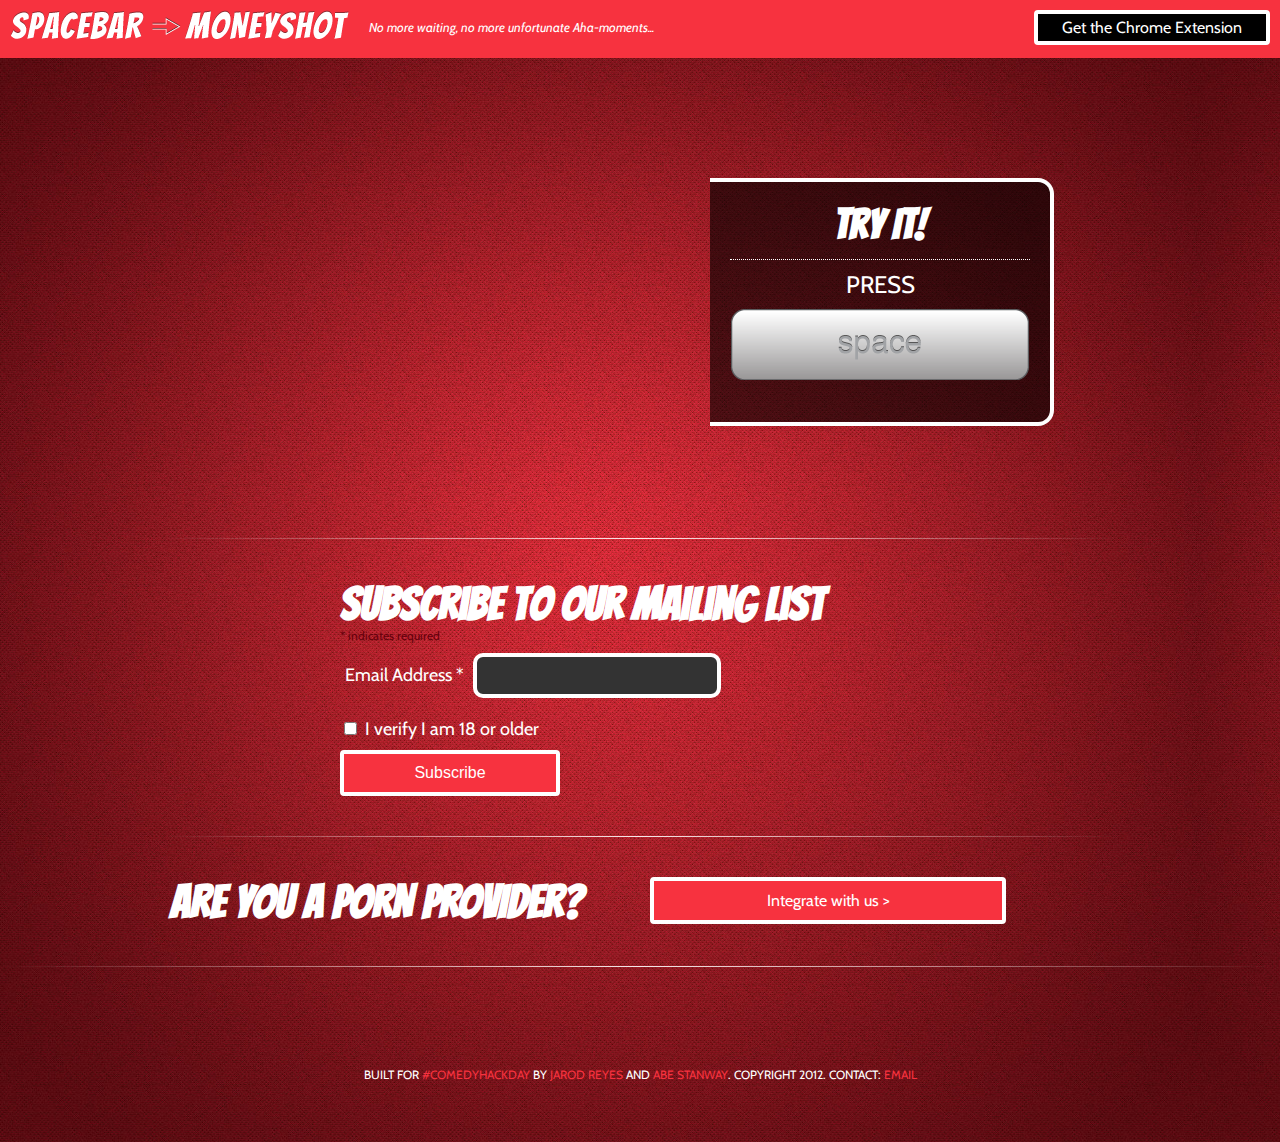
==== index.html @ 6d7b024b "Merge branch 'master' of https://github.com/astanway/Spacebar-to-Money-Shot" ====
<!doctype html>
<html>
  <head>
    <title>Spacebar >> Moneyshot</title>
    <meta property="og:title" content="Spacebar >> Moneyshot"/>
    <meta property="og:type" content="website"/>
    <meta property="og:url" content="http://spacebartomoneyshot.com"/>
    <meta property="og:image" content="http://spacebartomoneyshot.com/img/og-logo.png"/>
    <meta property="og:site_name" content="Spacebar >> Moneyshot"/>
    <meta property="fb:admins" content="10150176510130579"/>
    <meta property="og:description"
          content="A LOT of people watch porn, whether or not they admit it. But how do you avoid that awkward moment when you are about to approach your 'aha' moment and the video suddenly cuts to an unfortunate scene... Spacebar to Moneyshot is here to help. With whatever appendage is available you can just hit spacebar and go immediately to the perfect 'aha' scene. Wonderful."/>

    <meta name="description" content="A LOT of people watch porn, whether or not they admit it. But how do you avoid that awkward moment when you are about to approach your 'aha' moment and the video suddenly cuts to an unfortunate scene... Spacebar to Moneyshot is here to help. With whatever appendage is available you can just hit spacebar and go immediately to the perfect 'aha' scene. Wonderful." />
    <meta name="keywords" content="Chrome Extension, spacebar porn, hacker league, 48hourapps, Jarod Reyes, Abe Stanway, NYCTechMeetup, NYC Tech, Funny Startups, Comedy Hackday, #comedyhackday, @jreyesdesign, @abestanway" />

    <link rel="icon" type="image/png" href="img/favicon.png">
    <link href='http://fonts.googleapis.com/css?family=Bangers' rel='stylesheet' type='text/css'>
    <link href='http://fonts.googleapis.com/css?family=Cabin:500,500italic' rel='stylesheet' type='text/css'>
    <link rel="stylesheet" type="text/css" media="all" href="reset.css" />
    <link rel="stylesheet" type="text/css" media="all" href="styles.css" />
    <script src="//ajax.googleapis.com/ajax/libs/jquery/1.8.1/jquery.min.js"></script>
    <script src="popcorn.js"></script>
    <script src="mousetrap.js"></script>

    <script>
      // ensure the web page (DOM) has loaded
      document.addEventListener("DOMContentLoaded", function () {
          Mousetrap.bind('space', function() {
            example.play(64);
            $('.hideMe').fadeOut('fast', function() {
              $('#moneyshot').fadeIn();
            });
          });

         var example = Popcorn.smart(
           '#video',
           'youtube.com/watch?v=6R5QueuvKQ4' );

         example.play();

      }, false);
    </script>
  </head>
  <body>
    <div class="header">
      <img src="img/logo2.png" />
      <i>No more waiting, no more unfortunate Aha-moments...</i>
      <a href="#" class="btn">Get the Chrome Extension</a>
      <div class="clear"></div>
    </div>
    <div class="container_12">
      
      <div class="grid_7">
        <div id="video"></div>
        <div id="footnotediv"></div>
        <div class="instructions">
          <div class="hideMe">
            <h2>Try It!</h2>
            <p>PRESS</p>
            <img src="img/space.png" />
          </div>
          <div id="moneyshot">
            <h1>Moneyshot!</h1>
          </div>
        </div>
      </div>
      <div class="clear"></div>
      <hr class="soften" />
      <!-- Begin MailChimp Signup Form -->
      <div id="mc_embed_signup">
        <form action="http://joysti.us2.list-manage.com/subscribe/post?u=3e3392ea826ef7503b3204b08&amp;id=f4ddea32b6" method="post" id="mc-embedded-subscribe-form" name="mc-embedded-subscribe-form" class="validate" target="_blank" novalidate>
          <h2>Subscribe to our mailing list</h2>
        <div class="indicates-required"><span class="asterisk">*</span> indicates required</div>
        <div class="mc-field-group">
          <label for="mce-EMAIL">Email Address  <span class="asterisk">*</span>
        </label>
          <input type="email" value="" class="text" name="EMAIL" class="required email" id="mce-EMAIL">
        </div>
        <div class="mc-field-group input-group">
            <ul><li><input type="checkbox" value="1" name="group[10749][1]" id="mce-group[10749]-10749-0"><label for="mce-group[10749]-10749-0">I verify I am 18 or older</label></li>
        </ul>
        </div>
          <div id="mce-responses">
            <div class="response" id="mce-error-response" style="display:none"></div>
            <div class="response" id="mce-success-response" style="display:none"></div>
          </div> 
          <input type="submit" value="Subscribe" name="subscribe" id="mc-embedded-subscribe" class="btn">
          <div class="clear"></div>
        </form>
      </div>

<!--End mc_embed_signup-->
      <hr class="soften" />
      <h2 class="grid_6">ARE YOU A PORN PROVIDER?</h2>
      <a href="#" class="btn grid_4">Integrate with us ></a>
      <div class="clear"></div>
    </div>
    <hr class="soften" />
    <div class="footer">
      Built for <a href="http://twitter.com/#!/search/%23comedyhackday">#comedyhackday</a> by <a href="http://twitter.com/jreyesdesign">Jarod Reyes</a> and <a href="http://twitter.com/abestanway">Abe Stanway</a>. Copyright 2012. contact: <a href="mailto:contact@spacebartomoneyshot.com">Email</a>
    </div>
    
  </body>
</html>
---- styles.css ----
/*
  960 Grid System ~ Core CSS.
  Learn more ~ http://960.gs/

  Licensed under GPL and MIT.
*/

/*
  Forces backgrounds to span full width,
  even if there is horizontal scrolling.
  Increase this if your layout is wider.

  Note: IE6 works fine without this fix.
*/

body {
  min-width: 960px;
  padding-bottom:40px;
  background:url("img/bg.jpg");
  font-family: 'Cabin', Helvetica, sans-serif;
  color:#ffffff;
}
h1, h2, h3 {
  font-family: 'Bangers', Helvetica, cursive;
}
h1 {
  font-size:36px;
}
h2 {
  font-size:46px;
}
hr {
  margin: 40px 0;
  border: 0;
  border-top: 1px solid #e5e5e5;
  border-bottom: 1px solid #ffffff;
}
hr.soften {
  height: 1px;
  background-image: -webkit-linear-gradient(left, rgba(255,255,255,0), rgba(255,255,255,0.9), rgba(255,255,255,0));
  background-image:    -moz-linear-gradient(left, rgba(255,255,255,0), rgba(255,255,255,0.9), rgba(255,255,255,0));
  background-image:     -ms-linear-gradient(left, rgba(255,255,255,0), rgba(255,255,255,0.9), rgba(255,255,255,0));
  background-image:      -o-linear-gradient(left, rgba(255,255,255,0), rgba(255,255,255,0.9), rgba(255,255,255,0));
  border: 0;
}
#moneyshot{
  padding: 0px;
  display: none;
  position: absolute;
  top: 0px;
  right: 0px;
  height: 200px;
  width: 346px;
  background:url("img/money.png") no-repeat center 30px;
}
#moneyshot h1 {
  font-size:50px;
  margin-top:150px;
}
.header {
  padding:10px;
  display:block;
  margin-bottom:40px;
  background:#F7323F;
}
.header img {
  float:left;
}
.header i {
  display: inline-block;
  margin: 9px 20px 0px;
  vertical-align: text-bottom;
  font-size: 13px;
}
#video {
  width:100%;
  height:400px;
}
a.switchVid {
  float:right;
  margin:10px 0px;
}
a, a:active {
  color:#fff;
  text-decoration:none;
}
a:hover {
  text-decoration:underline;
}
.instructions {
  background:#64000C;
  overflow:hidden;
  background:rgba(0,0,0,0.6);
  height:200px;
  width:300px;
  position: absolute;
  left: 100%;
  top:80px;
  padding:20px;
  border-radius:0px 16px 16px 0px;
  -moz-border-radius:0px 16px 16px 0px;
  -webkit-border-radius:0px 16px 16px 0px;
  -khtml-border-radius:0px 16px 16px 0px;
  -o-border-radius:0px 16px 16px 0px;
  border-top:4px solid #fff;
  border-right:4px solid #fff;
  border-bottom:4px solid #fff;
  text-align: center;
}
.instructions h2 {
  font-size: 42px;
  border-bottom:1px dotted #fff;
  padding-bottom:12px;
}
.instructions p {
  margin:10px;
  font-size:24px;
}
.btn {
  padding:10px 24px;
  text-align: center;
  color:#fff;
  float:left;
  font-size:16px;
  background:#F7323F;
  border:4px solid #fff;
  border-radius:4px;
  -moz-border-radius:4px;
  -webkit-border-radius:4px;
  -khtml-border-radius:4px;
  -o-border-radius:4px;
}
.btn:hover {
  text-decoration:none;
}
.header .btn {
  float:right;
  background:#000;
  padding:4px 24px;
}
.header .btn:hover {
  background:#64000C;
}
#mc_embed_signup {
  width:600px;
  margin:10px auto;
}
input.text {
  padding: 8px 10px;
  font-size: 18px;
  background: #333;
  border: 4px solid white;
  border-radius: 10px;
  width: 220px;
}
input.btn {
  width:220px;
}
.mc-field-group {
  padding:10px 0px;
}
label {
  margin:5px;
  font-size:18px;
}
li {
  list-style:none;
}
.indicates-required {
  color:#64000C;
  font-size:12px;
}
.footer {
  padding:60px 0px;
  font-size:12px;
  text-align:center;
  text-transform:uppercase;
}
.footer a {
  color:#F7323F;
}
/* `Container
----------------------------------------------------------------------------------------------------*/

.container_12,
.container_16 {
  margin-left: auto;
  margin-right: auto;
  width: 960px;
}

/* `Grid >> Global
----------------------------------------------------------------------------------------------------*/

.grid_1,
.grid_2,
.grid_3,
.grid_4,
.grid_5,
.grid_6,
.grid_7,
.grid_8,
.grid_9,
.grid_10,
.grid_11,
.grid_12,
.grid_13,
.grid_14,
.grid_15,
.grid_16 {
  display: inline;
  float: left;
  margin-left: 10px;
  margin-right: 10px;
  position:relative;
}

.push_1, .pull_1,
.push_2, .pull_2,
.push_3, .pull_3,
.push_4, .pull_4,
.push_5, .pull_5,
.push_6, .pull_6,
.push_7, .pull_7,
.push_8, .pull_8,
.push_9, .pull_9,
.push_10, .pull_10,
.push_11, .pull_11,
.push_12, .pull_12,
.push_13, .pull_13,
.push_14, .pull_14,
.push_15, .pull_15 {
  position: relative;
}

.container_12 .grid_3,
.container_16 .grid_4 {
  width: 220px;
}

.container_12 .grid_6,
.container_16 .grid_8 {
  width: 460px;
}

.container_12 .grid_9,
.container_16 .grid_12 {
  width: 700px;
}

.container_12 .grid_12,
.container_16 .grid_16 {
  width: 940px;
}

/* `Grid >> Children (Alpha ~ First, Omega ~ Last)
----------------------------------------------------------------------------------------------------*/

.alpha {
  margin-left: 0;
}

.omega {
  margin-right: 0;
}

/* `Grid >> 12 Columns
----------------------------------------------------------------------------------------------------*/

.container_12 .grid_1 {
  width: 60px;
}

.container_12 .grid_2 {
  width: 140px;
}

.container_12 .grid_4 {
  width: 300px;
}

.container_12 .grid_5 {
  width: 380px;
}

.container_12 .grid_7 {
  width: 540px;
}

.container_12 .grid_8 {
  width: 620px;
}

.container_12 .grid_10 {
  width: 780px;
}

.container_12 .grid_11 {
  width: 860px;
}

/* `Grid >> 16 Columns
----------------------------------------------------------------------------------------------------*/

.container_16 .grid_1 {
  width: 40px;
}

.container_16 .grid_2 {
  width: 100px;
}

.container_16 .grid_3 {
  width: 160px;
}

.container_16 .grid_5 {
  width: 280px;
}

.container_16 .grid_6 {
  width: 340px;
}

.container_16 .grid_7 {
  width: 400px;
}

.container_16 .grid_9 {
  width: 520px;
}

.container_16 .grid_10 {
  width: 580px;
}

.container_16 .grid_11 {
  width: 640px;
}

.container_16 .grid_13 {
  width: 760px;
}

.container_16 .grid_14 {
  width: 820px;
}

.container_16 .grid_15 {
  width: 880px;
}

/* `Prefix Extra Space >> Global
----------------------------------------------------------------------------------------------------*/

.container_12 .prefix_3,
.container_16 .prefix_4 {
  padding-left: 240px;
}

.container_12 .prefix_6,
.container_16 .prefix_8 {
  padding-left: 480px;
}

.container_12 .prefix_9,
.container_16 .prefix_12 {
  padding-left: 720px;
}

/* `Prefix Extra Space >> 12 Columns
----------------------------------------------------------------------------------------------------*/

.container_12 .prefix_1 {
  padding-left: 80px;
}

.container_12 .prefix_2 {
  padding-left: 160px;
}

.container_12 .prefix_4 {
  padding-left: 320px;
}

.container_12 .prefix_5 {
  padding-left: 400px;
}

.container_12 .prefix_7 {
  padding-left: 560px;
}

.container_12 .prefix_8 {
  padding-left: 640px;
}

.container_12 .prefix_10 {
  padding-left: 800px;
}

.container_12 .prefix_11 {
  padding-left: 880px;
}

/* `Prefix Extra Space >> 16 Columns
----------------------------------------------------------------------------------------------------*/

.container_16 .prefix_1 {
  padding-left: 60px;
}

.container_16 .prefix_2 {
  padding-left: 120px;
}

.container_16 .prefix_3 {
  padding-left: 180px;
}

.container_16 .prefix_5 {
  padding-left: 300px;
}

.container_16 .prefix_6 {
  padding-left: 360px;
}

.container_16 .prefix_7 {
  padding-left: 420px;
}

.container_16 .prefix_9 {
  padding-left: 540px;
}

.container_16 .prefix_10 {
  padding-left: 600px;
}

.container_16 .prefix_11 {
  padding-left: 660px;
}

.container_16 .prefix_13 {
  padding-left: 780px;
}

.container_16 .prefix_14 {
  padding-left: 840px;
}

.container_16 .prefix_15 {
  padding-left: 900px;
}

/* `Suffix Extra Space >> Global
----------------------------------------------------------------------------------------------------*/

.container_12 .suffix_3,
.container_16 .suffix_4 {
  padding-right: 240px;
}

.container_12 .suffix_6,
.container_16 .suffix_8 {
  padding-right: 480px;
}

.container_12 .suffix_9,
.container_16 .suffix_12 {
  padding-right: 720px;
}

/* `Suffix Extra Space >> 12 Columns
----------------------------------------------------------------------------------------------------*/

.container_12 .suffix_1 {
  padding-right: 80px;
}

.container_12 .suffix_2 {
  padding-right: 160px;
}

.container_12 .suffix_4 {
  padding-right: 320px;
}

.container_12 .suffix_5 {
  padding-right: 400px;
}

.container_12 .suffix_7 {
  padding-right: 560px;
}

.container_12 .suffix_8 {
  padding-right: 640px;
}

.container_12 .suffix_10 {
  padding-right: 800px;
}

.container_12 .suffix_11 {
  padding-right: 880px;
}

/* `Suffix Extra Space >> 16 Columns
----------------------------------------------------------------------------------------------------*/

.container_16 .suffix_1 {
  padding-right: 60px;
}

.container_16 .suffix_2 {
  padding-right: 120px;
}

.container_16 .suffix_3 {
  padding-right: 180px;
}

.container_16 .suffix_5 {
  padding-right: 300px;
}

.container_16 .suffix_6 {
  padding-right: 360px;
}

.container_16 .suffix_7 {
  padding-right: 420px;
}

.container_16 .suffix_9 {
  padding-right: 540px;
}

.container_16 .suffix_10 {
  padding-right: 600px;
}

.container_16 .suffix_11 {
  padding-right: 660px;
}

.container_16 .suffix_13 {
  padding-right: 780px;
}

.container_16 .suffix_14 {
  padding-right: 840px;
}

.container_16 .suffix_15 {
  padding-right: 900px;
}

/* `Push Space >> Global
----------------------------------------------------------------------------------------------------*/

.container_12 .push_3,
.container_16 .push_4 {
  left: 240px;
}

.container_12 .push_6,
.container_16 .push_8 {
  left: 480px;
}

.container_12 .push_9,
.container_16 .push_12 {
  left: 720px;
}

/* `Push Space >> 12 Columns
----------------------------------------------------------------------------------------------------*/

.container_12 .push_1 {
  left: 80px;
}

.container_12 .push_2 {
  left: 160px;
}

.container_12 .push_4 {
  left: 320px;
}

.container_12 .push_5 {
  left: 400px;
}

.container_12 .push_7 {
  left: 560px;
}

.container_12 .push_8 {
  left: 640px;
}

.container_12 .push_10 {
  left: 800px;
}

.container_12 .push_11 {
  left: 880px;
}

/* `Push Space >> 16 Columns
----------------------------------------------------------------------------------------------------*/

.container_16 .push_1 {
  left: 60px;
}

.container_16 .push_2 {
  left: 120px;
}

.container_16 .push_3 {
  left: 180px;
}

.container_16 .push_5 {
  left: 300px;
}

.container_16 .push_6 {
  left: 360px;
}

.container_16 .push_7 {
  left: 420px;
}

.container_16 .push_9 {
  left: 540px;
}

.container_16 .push_10 {
  left: 600px;
}

.container_16 .push_11 {
  left: 660px;
}

.container_16 .push_13 {
  left: 780px;
}

.container_16 .push_14 {
  left: 840px;
}

.container_16 .push_15 {
  left: 900px;
}

/* `Pull Space >> Global
----------------------------------------------------------------------------------------------------*/

.container_12 .pull_3,
.container_16 .pull_4 {
  left: -240px;
}

.container_12 .pull_6,
.container_16 .pull_8 {
  left: -480px;
}

.container_12 .pull_9,
.container_16 .pull_12 {
  left: -720px;
}

/* `Pull Space >> 12 Columns
----------------------------------------------------------------------------------------------------*/

.container_12 .pull_1 {
  left: -80px;
}

.container_12 .pull_2 {
  left: -160px;
}

.container_12 .pull_4 {
  left: -320px;
}

.container_12 .pull_5 {
  left: -400px;
}

.container_12 .pull_7 {
  left: -560px;
}

.container_12 .pull_8 {
  left: -640px;
}

.container_12 .pull_10 {
  left: -800px;
}

.container_12 .pull_11 {
  left: -880px;
}

/* `Pull Space >> 16 Columns
----------------------------------------------------------------------------------------------------*/

.container_16 .pull_1 {
  left: -60px;
}

.container_16 .pull_2 {
  left: -120px;
}

.container_16 .pull_3 {
  left: -180px;
}

.container_16 .pull_5 {
  left: -300px;
}

.container_16 .pull_6 {
  left: -360px;
}

.container_16 .pull_7 {
  left: -420px;
}

.container_16 .pull_9 {
  left: -540px;
}

.container_16 .pull_10 {
  left: -600px;
}

.container_16 .pull_11 {
  left: -660px;
}

.container_16 .pull_13 {
  left: -780px;
}

.container_16 .pull_14 {
  left: -840px;
}

.container_16 .pull_15 {
  left: -900px;
}

/* `Clear Floated Elements
----------------------------------------------------------------------------------------------------*/

/* http://sonspring.com/journal/clearing-floats */

.clear {
  clear: both;
  display: block;
  overflow: hidden;
  visibility: hidden;
  width: 0;
  height: 0;
}

/* http://www.yuiblog.com/blog/2010/09/27/clearfix-reloaded-overflowhidden-demystified */

.clearfix:before,
.clearfix:after,
.container_12:before,
.container_12:after,
.container_16:before,
.container_16:after {
  content: '.';
  display: block;
  overflow: hidden;
  visibility: hidden;
  font-size: 0;
  line-height: 0;
  width: 0;
  height: 0;
}

.clearfix:after,
.container_12:after,
.container_16:after {
  clear: both;
}

/*
  The following zoom:1 rule is specifically for IE6 + IE7.
  Move to separate stylesheet if invalid CSS is a problem.
*/

.clearfix,
.container_12,
.container_16 {
  zoom: 1;
}
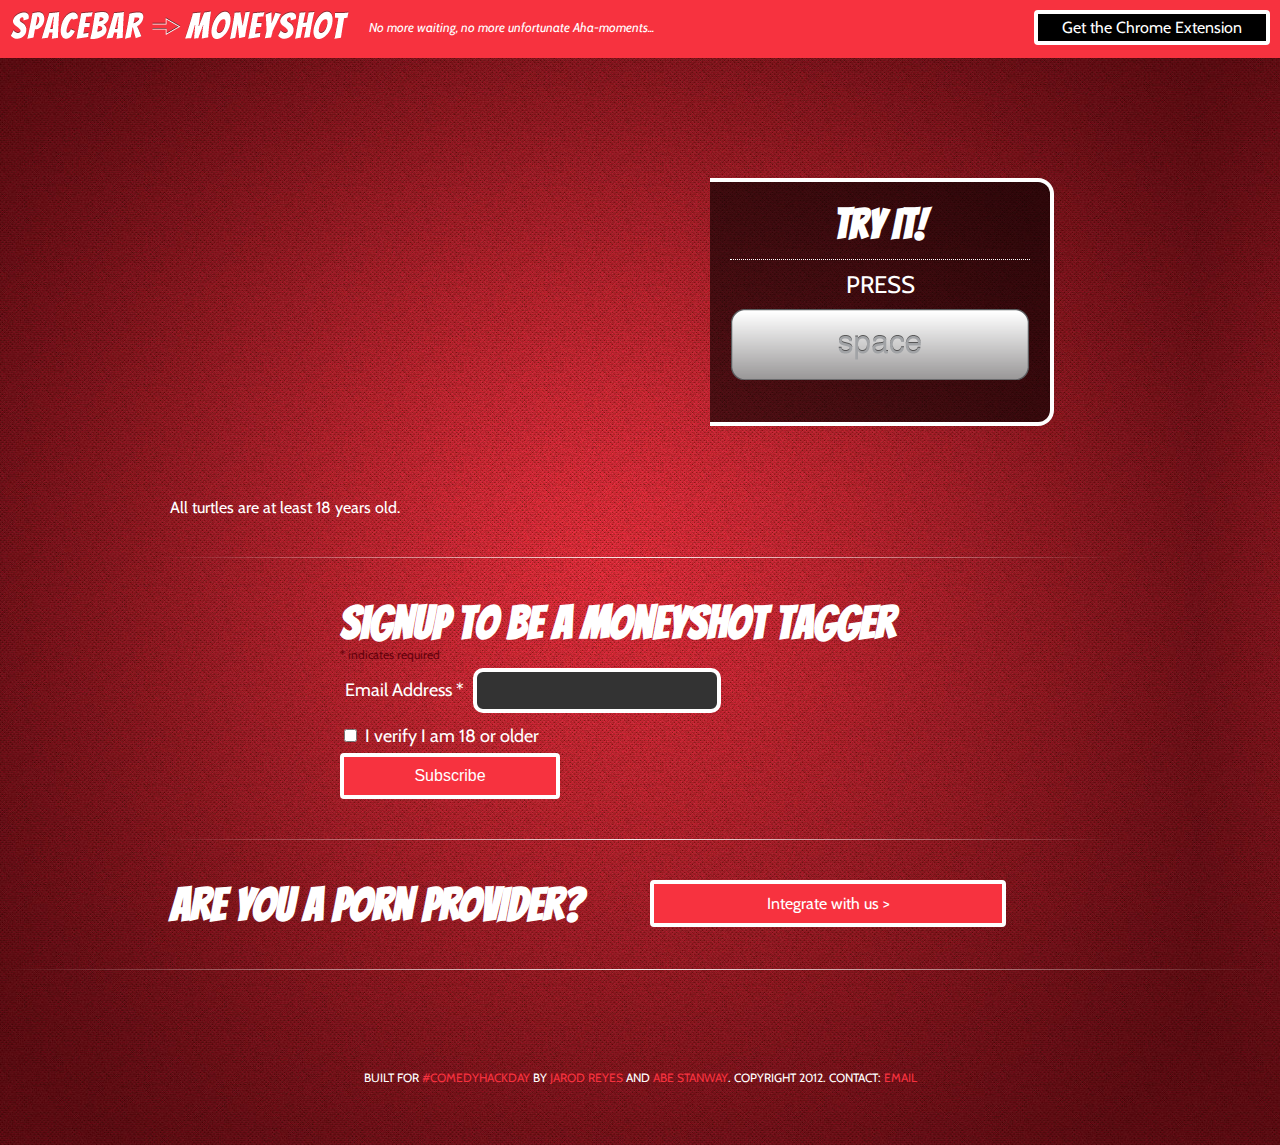
==== commit c2547598: "Added actual email link to btn." ====
--- a/index.html
+++ b/index.html
@@ -26,7 +26,8 @@
     <script>
       // ensure the web page (DOM) has loaded
       document.addEventListener("DOMContentLoaded", function () {
-          Mousetrap.bind('space', function() {
+          Mousetrap.bind('space', function(e) {
+            e.preventDefault();
             example.play(64);
             $('.hideMe').fadeOut('fast', function() {
               $('#moneyshot').fadeIn();
@@ -53,7 +54,7 @@
       
       <div class="grid_7">
         <div id="video"></div>
-        <div id="footnotediv"></div>
+        <div id="footnotediv">All turtles are at least 18 years old.</div>
         <div class="instructions">
           <div class="hideMe">
             <h2>Try It!</h2>
@@ -70,7 +71,7 @@
       <!-- Begin MailChimp Signup Form -->
       <div id="mc_embed_signup">
         <form action="http://joysti.us2.list-manage.com/subscribe/post?u=3e3392ea826ef7503b3204b08&amp;id=f4ddea32b6" method="post" id="mc-embedded-subscribe-form" name="mc-embedded-subscribe-form" class="validate" target="_blank" novalidate>
-          <h2>Subscribe to our mailing list</h2>
+          <h2>Signup to be a Moneyshot Tagger</h2>
         <div class="indicates-required"><span class="asterisk">*</span> indicates required</div>
         <div class="mc-field-group">
           <label for="mce-EMAIL">Email Address  <span class="asterisk">*</span>
@@ -93,7 +94,7 @@
 <!--End mc_embed_signup-->
       <hr class="soften" />
       <h2 class="grid_6">ARE YOU A PORN PROVIDER?</h2>
-      <a href="#" class="btn grid_4">Integrate with us ></a>
+      <a href="mailto:contact@spacebartomoneyshot.com" class="btn grid_4">Integrate with us ></a>
       <div class="clear"></div>
     </div>
     <hr class="soften" />
--- a/styles.css
+++ b/styles.css
@@ -157,7 +157,7 @@
   width:220px;
 }
 .mc-field-group {
-  padding:10px 0px;
+  padding:6px 0px;
 }
 label {
   margin:5px;
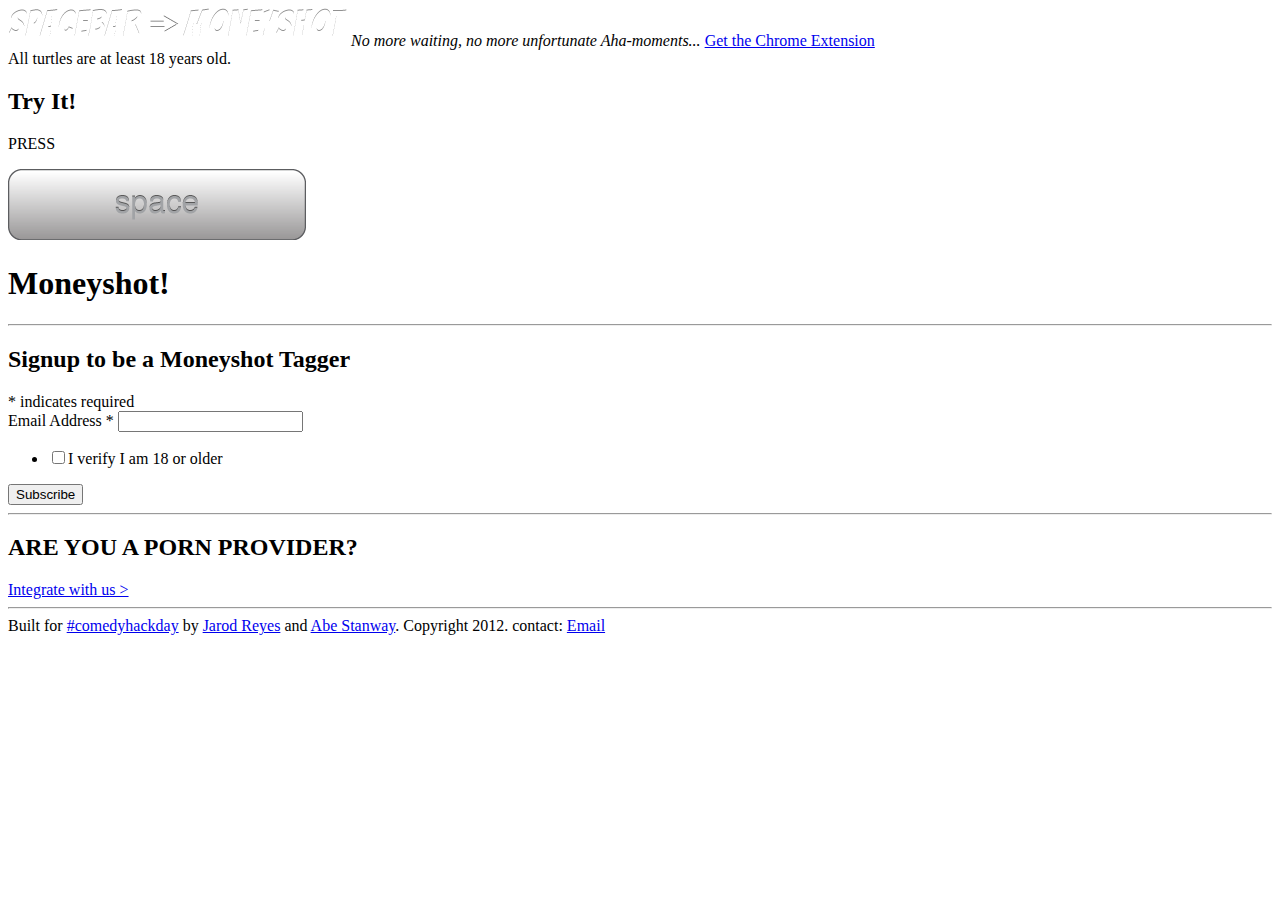
==== commit 1d3cde0d: "Added signup beta to extension button." ====
--- a/index.html
+++ b/index.html
@@ -17,20 +17,21 @@
     <link rel="icon" type="image/png" href="img/favicon.png">
     <link href='http://fonts.googleapis.com/css?family=Bangers' rel='stylesheet' type='text/css'>
     <link href='http://fonts.googleapis.com/css?family=Cabin:500,500italic' rel='stylesheet' type='text/css'>
-    <link rel="stylesheet" type="text/css" media="all" href="reset.css" />
-    <link rel="stylesheet" type="text/css" media="all" href="styles.css" />
+    <link rel="stylesheet" type="text/css" media="all" href="css/reset.css" />
+    <link rel="stylesheet" type="text/css" media="all" href="css/styles.css" />
     <script src="//ajax.googleapis.com/ajax/libs/jquery/1.8.1/jquery.min.js"></script>
-    <script src="popcorn.js"></script>
-    <script src="mousetrap.js"></script>
+    <script src="extension/popcorn.js"></script>
+    <script src="extension/mousetrap.js"></script>
 
     <script>
       // ensure the web page (DOM) has loaded
       document.addEventListener("DOMContentLoaded", function () {
           Mousetrap.bind('space', function(e) {
             e.preventDefault();
-            example.play(64);
+            example.unmute().play(61);
             $('.hideMe').fadeOut('fast', function() {
               $('#moneyshot').fadeIn();
+
             });
           });
 
@@ -38,7 +39,11 @@
            '#video',
            'youtube.com/watch?v=6R5QueuvKQ4' );
 
-         example.play();
+         example.load();
+        example.exec( 9, function() {    
+          this.mute();
+        });
+
 
       }, false);
     </script>
@@ -47,7 +52,7 @@
     <div class="header">
       <img src="img/logo2.png" />
       <i>No more waiting, no more unfortunate Aha-moments...</i>
-      <a href="#" class="btn">Get the Chrome Extension</a>
+      <a href="http://eepurl.com/pjpzL" target="_blank" class="btn">Get the Chrome Extension</a>
       <div class="clear"></div>
     </div>
     <div class="container_12">
@@ -99,8 +104,8 @@
     </div>
     <hr class="soften" />
     <div class="footer">
-      Built for <a href="http://twitter.com/#!/search/%23comedyhackday">#comedyhackday</a> by <a href="http://twitter.com/jreyesdesign">Jarod Reyes</a> and <a href="http://twitter.com/abestanway">Abe Stanway</a>. Copyright 2012. contact: <a href="mailto:contact@spacebartomoneyshot.com">Email</a>
+      Built for <a href="http://twitter.com/#!/search/%23comedyhackday" target="blank">#comedyhackday</a> by <a href="http://twitter.com/jreyesdesign">Jarod Reyes</a> and <a href="http://twitter.com/abestanway" target="blank">Abe Stanway</a>. Copyright 2012. contact: <a href="mailto:contact@spacebartomoneyshot.com" target="blank">Email</a>
     </div>
     
   </body>
-</html>+</html>
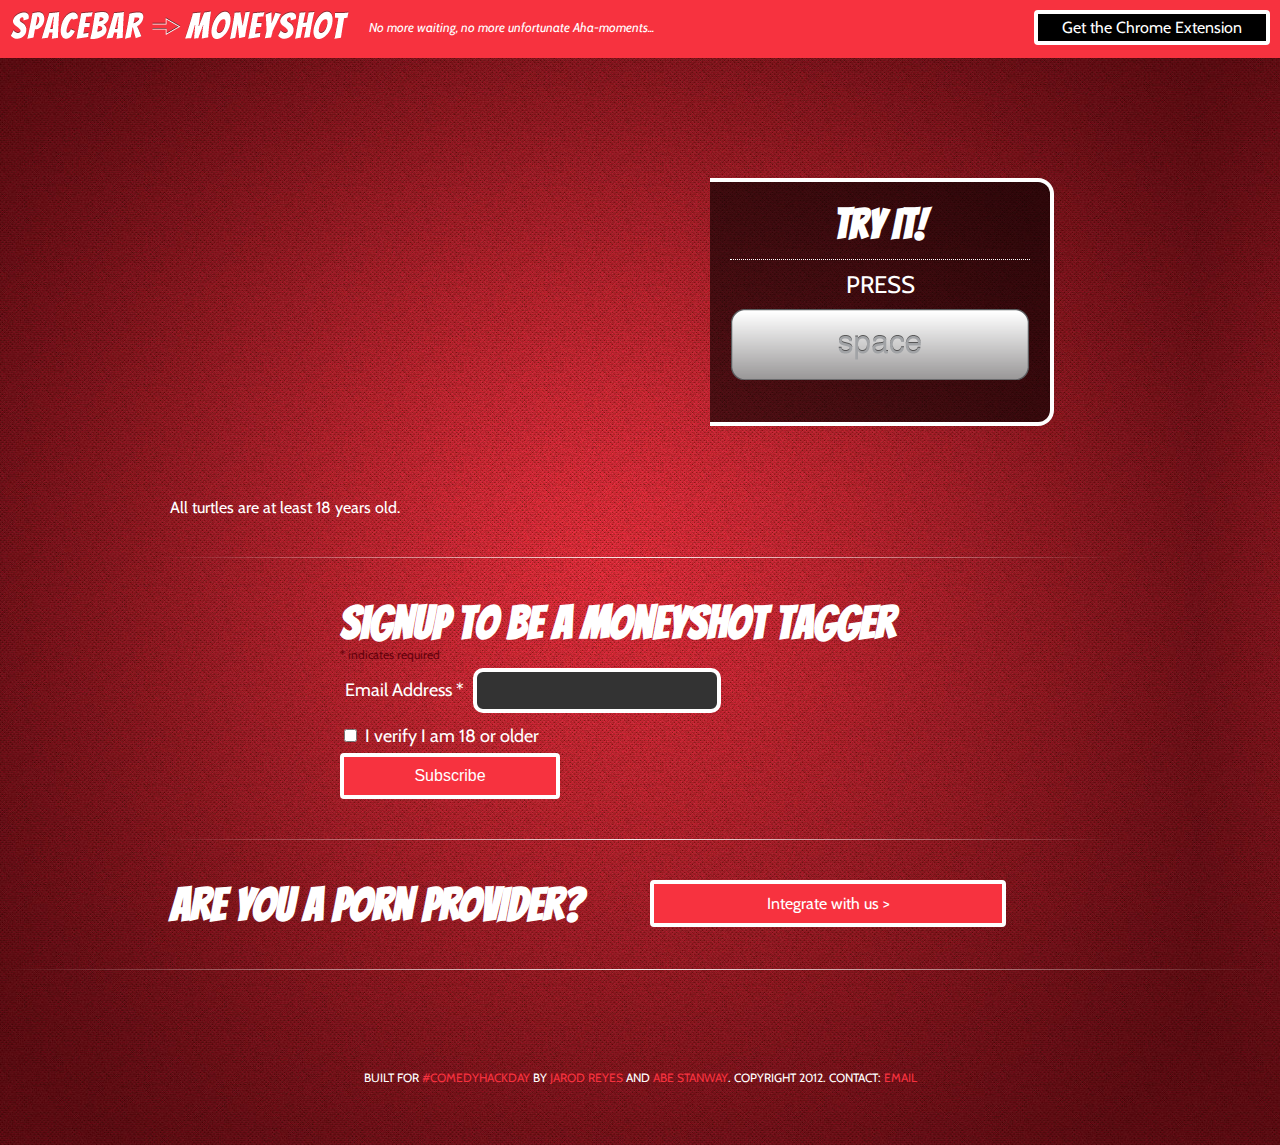
==== commit 4319d371: "Updated winnings" ====
--- a/index.html
+++ b/index.html
@@ -17,8 +17,8 @@
     <link rel="icon" type="image/png" href="img/favicon.png">
     <link href='http://fonts.googleapis.com/css?family=Bangers' rel='stylesheet' type='text/css'>
     <link href='http://fonts.googleapis.com/css?family=Cabin:500,500italic' rel='stylesheet' type='text/css'>
-    <link rel="stylesheet" type="text/css" media="all" href="css/reset.css" />
-    <link rel="stylesheet" type="text/css" media="all" href="css/styles.css" />
+    <link rel="stylesheet" type="text/css" media="all" href="reset.css" />
+    <link rel="stylesheet" type="text/css" media="all" href="styles.css" />
     <script src="//ajax.googleapis.com/ajax/libs/jquery/1.8.1/jquery.min.js"></script>
     <script src="extension/popcorn.js"></script>
     <script src="extension/mousetrap.js"></script>
@@ -104,7 +104,7 @@
     </div>
     <hr class="soften" />
     <div class="footer">
-      Built for <a href="http://twitter.com/#!/search/%23comedyhackday" target="blank">#comedyhackday</a> by <a href="http://twitter.com/jreyesdesign">Jarod Reyes</a> and <a href="http://twitter.com/abestanway" target="blank">Abe Stanway</a>. Copyright 2012. contact: <a href="mailto:contact@spacebartomoneyshot.com" target="blank">Email</a>
+      Built for <a href="http://twitter.com/#!/search/%23comedyhackday">#comedyhackday</a> by <a href="http://twitter.com/jreyesdesign">Jarod Reyes</a> and <a href="http://twitter.com/abestanway">Abe Stanway</a>. Copyright 2012. contact: <a href="mailto:contact@spacebartomoneyshot.com">Email</a>
     </div>
     
   </body>
--- a/styles.css
+++ b/styles.css
@@ -0,0 +1,821 @@
+/*
+  960 Grid System ~ Core CSS.
+  Learn more ~ http://960.gs/
+
+  Licensed under GPL and MIT.
+*/
+
+/*
+  Forces backgrounds to span full width,
+  even if there is horizontal scrolling.
+  Increase this if your layout is wider.
+
+  Note: IE6 works fine without this fix.
+*/
+
+body {
+  min-width: 960px;
+  padding-bottom:40px;
+  background:url("img/bg.jpg");
+  font-family: 'Cabin', Helvetica, sans-serif;
+  color:#ffffff;
+}
+h1, h2, h3 {
+  font-family: 'Bangers', Helvetica, cursive;
+}
+h1 {
+  font-size:36px;
+}
+h2 {
+  font-size:46px;
+}
+hr {
+  margin: 40px 0;
+  border: 0;
+  border-top: 1px solid #e5e5e5;
+  border-bottom: 1px solid #ffffff;
+}
+hr.soften {
+  height: 1px;
+  background-image: -webkit-linear-gradient(left, rgba(255,255,255,0), rgba(255,255,255,0.9), rgba(255,255,255,0));
+  background-image:    -moz-linear-gradient(left, rgba(255,255,255,0), rgba(255,255,255,0.9), rgba(255,255,255,0));
+  background-image:     -ms-linear-gradient(left, rgba(255,255,255,0), rgba(255,255,255,0.9), rgba(255,255,255,0));
+  background-image:      -o-linear-gradient(left, rgba(255,255,255,0), rgba(255,255,255,0.9), rgba(255,255,255,0));
+  border: 0;
+}
+#moneyshot{
+  padding: 0px;
+  display: none;
+  position: absolute;
+  top: 0px;
+  right: 0px;
+  height: 200px;
+  width: 346px;
+  background:url("img/money.png") no-repeat center 30px;
+}
+#moneyshot h1 {
+  font-size:50px;
+  margin-top:150px;
+}
+.header {
+  padding:10px;
+  display:block;
+  margin-bottom:40px;
+  background:#F7323F;
+}
+.header img {
+  float:left;
+}
+.header i {
+  display: inline-block;
+  margin: 9px 20px 0px;
+  vertical-align: text-bottom;
+  font-size: 13px;
+}
+#video {
+  width:100%;
+  height:400px;
+}
+a.switchVid {
+  float:right;
+  margin:10px 0px;
+}
+a, a:active {
+  color:#fff;
+  text-decoration:none;
+}
+a:hover {
+  text-decoration:underline;
+}
+.instructions {
+  background:#64000C;
+  overflow:hidden;
+  background:rgba(0,0,0,0.6);
+  height:200px;
+  width:300px;
+  position: absolute;
+  left: 100%;
+  top:80px;
+  padding:20px;
+  border-radius:0px 16px 16px 0px;
+  -moz-border-radius:0px 16px 16px 0px;
+  -webkit-border-radius:0px 16px 16px 0px;
+  -khtml-border-radius:0px 16px 16px 0px;
+  -o-border-radius:0px 16px 16px 0px;
+  border-top:4px solid #fff;
+  border-right:4px solid #fff;
+  border-bottom:4px solid #fff;
+  text-align: center;
+}
+.instructions h2 {
+  font-size: 42px;
+  border-bottom:1px dotted #fff;
+  padding-bottom:12px;
+}
+.instructions p {
+  margin:10px;
+  font-size:24px;
+}
+.btn {
+  padding:10px 24px;
+  text-align: center;
+  color:#fff;
+  float:left;
+  font-size:16px;
+  background:#F7323F;
+  border:4px solid #fff;
+  border-radius:4px;
+  -moz-border-radius:4px;
+  -webkit-border-radius:4px;
+  -khtml-border-radius:4px;
+  -o-border-radius:4px;
+}
+.btn:hover {
+  text-decoration:none;
+}
+.header .btn {
+  float:right;
+  background:#000;
+  padding:4px 24px;
+}
+.header .btn:hover {
+  background:#64000C;
+}
+#mc_embed_signup {
+  width:600px;
+  margin:10px auto;
+}
+input.text {
+  padding: 8px 10px;
+  font-size: 18px;
+  background: #333;
+  border: 4px solid white;
+  border-radius: 10px;
+  width: 220px;
+  color:#ffffff;
+}
+input.text:focus {
+  border-color:#F7323F;
+  outline:none;
+}
+input.btn {
+  width:220px;
+}
+.mc-field-group {
+  padding:6px 0px;
+}
+label {
+  margin:5px;
+  font-size:18px;
+}
+li {
+  list-style:none;
+}
+.indicates-required {
+  color:#64000C;
+  font-size:12px;
+}
+.footer {
+  padding:60px 0px;
+  font-size:12px;
+  text-align:center;
+  text-transform:uppercase;
+}
+.footer a {
+  color:#F7323F;
+}
+/* `Container
+----------------------------------------------------------------------------------------------------*/
+
+.container_12,
+.container_16 {
+  margin-left: auto;
+  margin-right: auto;
+  width: 960px;
+}
+
+/* `Grid >> Global
+----------------------------------------------------------------------------------------------------*/
+
+.grid_1,
+.grid_2,
+.grid_3,
+.grid_4,
+.grid_5,
+.grid_6,
+.grid_7,
+.grid_8,
+.grid_9,
+.grid_10,
+.grid_11,
+.grid_12,
+.grid_13,
+.grid_14,
+.grid_15,
+.grid_16 {
+  display: inline;
+  float: left;
+  margin-left: 10px;
+  margin-right: 10px;
+  position:relative;
+}
+
+.push_1, .pull_1,
+.push_2, .pull_2,
+.push_3, .pull_3,
+.push_4, .pull_4,
+.push_5, .pull_5,
+.push_6, .pull_6,
+.push_7, .pull_7,
+.push_8, .pull_8,
+.push_9, .pull_9,
+.push_10, .pull_10,
+.push_11, .pull_11,
+.push_12, .pull_12,
+.push_13, .pull_13,
+.push_14, .pull_14,
+.push_15, .pull_15 {
+  position: relative;
+}
+
+.container_12 .grid_3,
+.container_16 .grid_4 {
+  width: 220px;
+}
+
+.container_12 .grid_6,
+.container_16 .grid_8 {
+  width: 460px;
+}
+
+.container_12 .grid_9,
+.container_16 .grid_12 {
+  width: 700px;
+}
+
+.container_12 .grid_12,
+.container_16 .grid_16 {
+  width: 940px;
+}
+
+/* `Grid >> Children (Alpha ~ First, Omega ~ Last)
+----------------------------------------------------------------------------------------------------*/
+
+.alpha {
+  margin-left: 0;
+}
+
+.omega {
+  margin-right: 0;
+}
+
+/* `Grid >> 12 Columns
+----------------------------------------------------------------------------------------------------*/
+
+.container_12 .grid_1 {
+  width: 60px;
+}
+
+.container_12 .grid_2 {
+  width: 140px;
+}
+
+.container_12 .grid_4 {
+  width: 300px;
+}
+
+.container_12 .grid_5 {
+  width: 380px;
+}
+
+.container_12 .grid_7 {
+  width: 540px;
+}
+
+.container_12 .grid_8 {
+  width: 620px;
+}
+
+.container_12 .grid_10 {
+  width: 780px;
+}
+
+.container_12 .grid_11 {
+  width: 860px;
+}
+
+/* `Grid >> 16 Columns
+----------------------------------------------------------------------------------------------------*/
+
+.container_16 .grid_1 {
+  width: 40px;
+}
+
+.container_16 .grid_2 {
+  width: 100px;
+}
+
+.container_16 .grid_3 {
+  width: 160px;
+}
+
+.container_16 .grid_5 {
+  width: 280px;
+}
+
+.container_16 .grid_6 {
+  width: 340px;
+}
+
+.container_16 .grid_7 {
+  width: 400px;
+}
+
+.container_16 .grid_9 {
+  width: 520px;
+}
+
+.container_16 .grid_10 {
+  width: 580px;
+}
+
+.container_16 .grid_11 {
+  width: 640px;
+}
+
+.container_16 .grid_13 {
+  width: 760px;
+}
+
+.container_16 .grid_14 {
+  width: 820px;
+}
+
+.container_16 .grid_15 {
+  width: 880px;
+}
+
+/* `Prefix Extra Space >> Global
+----------------------------------------------------------------------------------------------------*/
+
+.container_12 .prefix_3,
+.container_16 .prefix_4 {
+  padding-left: 240px;
+}
+
+.container_12 .prefix_6,
+.container_16 .prefix_8 {
+  padding-left: 480px;
+}
+
+.container_12 .prefix_9,
+.container_16 .prefix_12 {
+  padding-left: 720px;
+}
+
+/* `Prefix Extra Space >> 12 Columns
+----------------------------------------------------------------------------------------------------*/
+
+.container_12 .prefix_1 {
+  padding-left: 80px;
+}
+
+.container_12 .prefix_2 {
+  padding-left: 160px;
+}
+
+.container_12 .prefix_4 {
+  padding-left: 320px;
+}
+
+.container_12 .prefix_5 {
+  padding-left: 400px;
+}
+
+.container_12 .prefix_7 {
+  padding-left: 560px;
+}
+
+.container_12 .prefix_8 {
+  padding-left: 640px;
+}
+
+.container_12 .prefix_10 {
+  padding-left: 800px;
+}
+
+.container_12 .prefix_11 {
+  padding-left: 880px;
+}
+
+/* `Prefix Extra Space >> 16 Columns
+----------------------------------------------------------------------------------------------------*/
+
+.container_16 .prefix_1 {
+  padding-left: 60px;
+}
+
+.container_16 .prefix_2 {
+  padding-left: 120px;
+}
+
+.container_16 .prefix_3 {
+  padding-left: 180px;
+}
+
+.container_16 .prefix_5 {
+  padding-left: 300px;
+}
+
+.container_16 .prefix_6 {
+  padding-left: 360px;
+}
+
+.container_16 .prefix_7 {
+  padding-left: 420px;
+}
+
+.container_16 .prefix_9 {
+  padding-left: 540px;
+}
+
+.container_16 .prefix_10 {
+  padding-left: 600px;
+}
+
+.container_16 .prefix_11 {
+  padding-left: 660px;
+}
+
+.container_16 .prefix_13 {
+  padding-left: 780px;
+}
+
+.container_16 .prefix_14 {
+  padding-left: 840px;
+}
+
+.container_16 .prefix_15 {
+  padding-left: 900px;
+}
+
+/* `Suffix Extra Space >> Global
+----------------------------------------------------------------------------------------------------*/
+
+.container_12 .suffix_3,
+.container_16 .suffix_4 {
+  padding-right: 240px;
+}
+
+.container_12 .suffix_6,
+.container_16 .suffix_8 {
+  padding-right: 480px;
+}
+
+.container_12 .suffix_9,
+.container_16 .suffix_12 {
+  padding-right: 720px;
+}
+
+/* `Suffix Extra Space >> 12 Columns
+----------------------------------------------------------------------------------------------------*/
+
+.container_12 .suffix_1 {
+  padding-right: 80px;
+}
+
+.container_12 .suffix_2 {
+  padding-right: 160px;
+}
+
+.container_12 .suffix_4 {
+  padding-right: 320px;
+}
+
+.container_12 .suffix_5 {
+  padding-right: 400px;
+}
+
+.container_12 .suffix_7 {
+  padding-right: 560px;
+}
+
+.container_12 .suffix_8 {
+  padding-right: 640px;
+}
+
+.container_12 .suffix_10 {
+  padding-right: 800px;
+}
+
+.container_12 .suffix_11 {
+  padding-right: 880px;
+}
+
+/* `Suffix Extra Space >> 16 Columns
+----------------------------------------------------------------------------------------------------*/
+
+.container_16 .suffix_1 {
+  padding-right: 60px;
+}
+
+.container_16 .suffix_2 {
+  padding-right: 120px;
+}
+
+.container_16 .suffix_3 {
+  padding-right: 180px;
+}
+
+.container_16 .suffix_5 {
+  padding-right: 300px;
+}
+
+.container_16 .suffix_6 {
+  padding-right: 360px;
+}
+
+.container_16 .suffix_7 {
+  padding-right: 420px;
+}
+
+.container_16 .suffix_9 {
+  padding-right: 540px;
+}
+
+.container_16 .suffix_10 {
+  padding-right: 600px;
+}
+
+.container_16 .suffix_11 {
+  padding-right: 660px;
+}
+
+.container_16 .suffix_13 {
+  padding-right: 780px;
+}
+
+.container_16 .suffix_14 {
+  padding-right: 840px;
+}
+
+.container_16 .suffix_15 {
+  padding-right: 900px;
+}
+
+/* `Push Space >> Global
+----------------------------------------------------------------------------------------------------*/
+
+.container_12 .push_3,
+.container_16 .push_4 {
+  left: 240px;
+}
+
+.container_12 .push_6,
+.container_16 .push_8 {
+  left: 480px;
+}
+
+.container_12 .push_9,
+.container_16 .push_12 {
+  left: 720px;
+}
+
+/* `Push Space >> 12 Columns
+----------------------------------------------------------------------------------------------------*/
+
+.container_12 .push_1 {
+  left: 80px;
+}
+
+.container_12 .push_2 {
+  left: 160px;
+}
+
+.container_12 .push_4 {
+  left: 320px;
+}
+
+.container_12 .push_5 {
+  left: 400px;
+}
+
+.container_12 .push_7 {
+  left: 560px;
+}
+
+.container_12 .push_8 {
+  left: 640px;
+}
+
+.container_12 .push_10 {
+  left: 800px;
+}
+
+.container_12 .push_11 {
+  left: 880px;
+}
+
+/* `Push Space >> 16 Columns
+----------------------------------------------------------------------------------------------------*/
+
+.container_16 .push_1 {
+  left: 60px;
+}
+
+.container_16 .push_2 {
+  left: 120px;
+}
+
+.container_16 .push_3 {
+  left: 180px;
+}
+
+.container_16 .push_5 {
+  left: 300px;
+}
+
+.container_16 .push_6 {
+  left: 360px;
+}
+
+.container_16 .push_7 {
+  left: 420px;
+}
+
+.container_16 .push_9 {
+  left: 540px;
+}
+
+.container_16 .push_10 {
+  left: 600px;
+}
+
+.container_16 .push_11 {
+  left: 660px;
+}
+
+.container_16 .push_13 {
+  left: 780px;
+}
+
+.container_16 .push_14 {
+  left: 840px;
+}
+
+.container_16 .push_15 {
+  left: 900px;
+}
+
+/* `Pull Space >> Global
+----------------------------------------------------------------------------------------------------*/
+
+.container_12 .pull_3,
+.container_16 .pull_4 {
+  left: -240px;
+}
+
+.container_12 .pull_6,
+.container_16 .pull_8 {
+  left: -480px;
+}
+
+.container_12 .pull_9,
+.container_16 .pull_12 {
+  left: -720px;
+}
+
+/* `Pull Space >> 12 Columns
+----------------------------------------------------------------------------------------------------*/
+
+.container_12 .pull_1 {
+  left: -80px;
+}
+
+.container_12 .pull_2 {
+  left: -160px;
+}
+
+.container_12 .pull_4 {
+  left: -320px;
+}
+
+.container_12 .pull_5 {
+  left: -400px;
+}
+
+.container_12 .pull_7 {
+  left: -560px;
+}
+
+.container_12 .pull_8 {
+  left: -640px;
+}
+
+.container_12 .pull_10 {
+  left: -800px;
+}
+
+.container_12 .pull_11 {
+  left: -880px;
+}
+
+/* `Pull Space >> 16 Columns
+----------------------------------------------------------------------------------------------------*/
+
+.container_16 .pull_1 {
+  left: -60px;
+}
+
+.container_16 .pull_2 {
+  left: -120px;
+}
+
+.container_16 .pull_3 {
+  left: -180px;
+}
+
+.container_16 .pull_5 {
+  left: -300px;
+}
+
+.container_16 .pull_6 {
+  left: -360px;
+}
+
+.container_16 .pull_7 {
+  left: -420px;
+}
+
+.container_16 .pull_9 {
+  left: -540px;
+}
+
+.container_16 .pull_10 {
+  left: -600px;
+}
+
+.container_16 .pull_11 {
+  left: -660px;
+}
+
+.container_16 .pull_13 {
+  left: -780px;
+}
+
+.container_16 .pull_14 {
+  left: -840px;
+}
+
+.container_16 .pull_15 {
+  left: -900px;
+}
+
+/* `Clear Floated Elements
+----------------------------------------------------------------------------------------------------*/
+
+/* http://sonspring.com/journal/clearing-floats */
+
+.clear {
+  clear: both;
+  display: block;
+  overflow: hidden;
+  visibility: hidden;
+  width: 0;
+  height: 0;
+}
+
+/* http://www.yuiblog.com/blog/2010/09/27/clearfix-reloaded-overflowhidden-demystified */
+
+.clearfix:before,
+.clearfix:after,
+.container_12:before,
+.container_12:after,
+.container_16:before,
+.container_16:after {
+  content: '.';
+  display: block;
+  overflow: hidden;
+  visibility: hidden;
+  font-size: 0;
+  line-height: 0;
+  width: 0;
+  height: 0;
+}
+
+.clearfix:after,
+.container_12:after,
+.container_16:after {
+  clear: both;
+}
+
+/*
+  The following zoom:1 rule is specifically for IE6 + IE7.
+  Move to separate stylesheet if invalid CSS is a problem.
+*/
+
+.clearfix,
+.container_12,
+.container_16 {
+  zoom: 1;
+}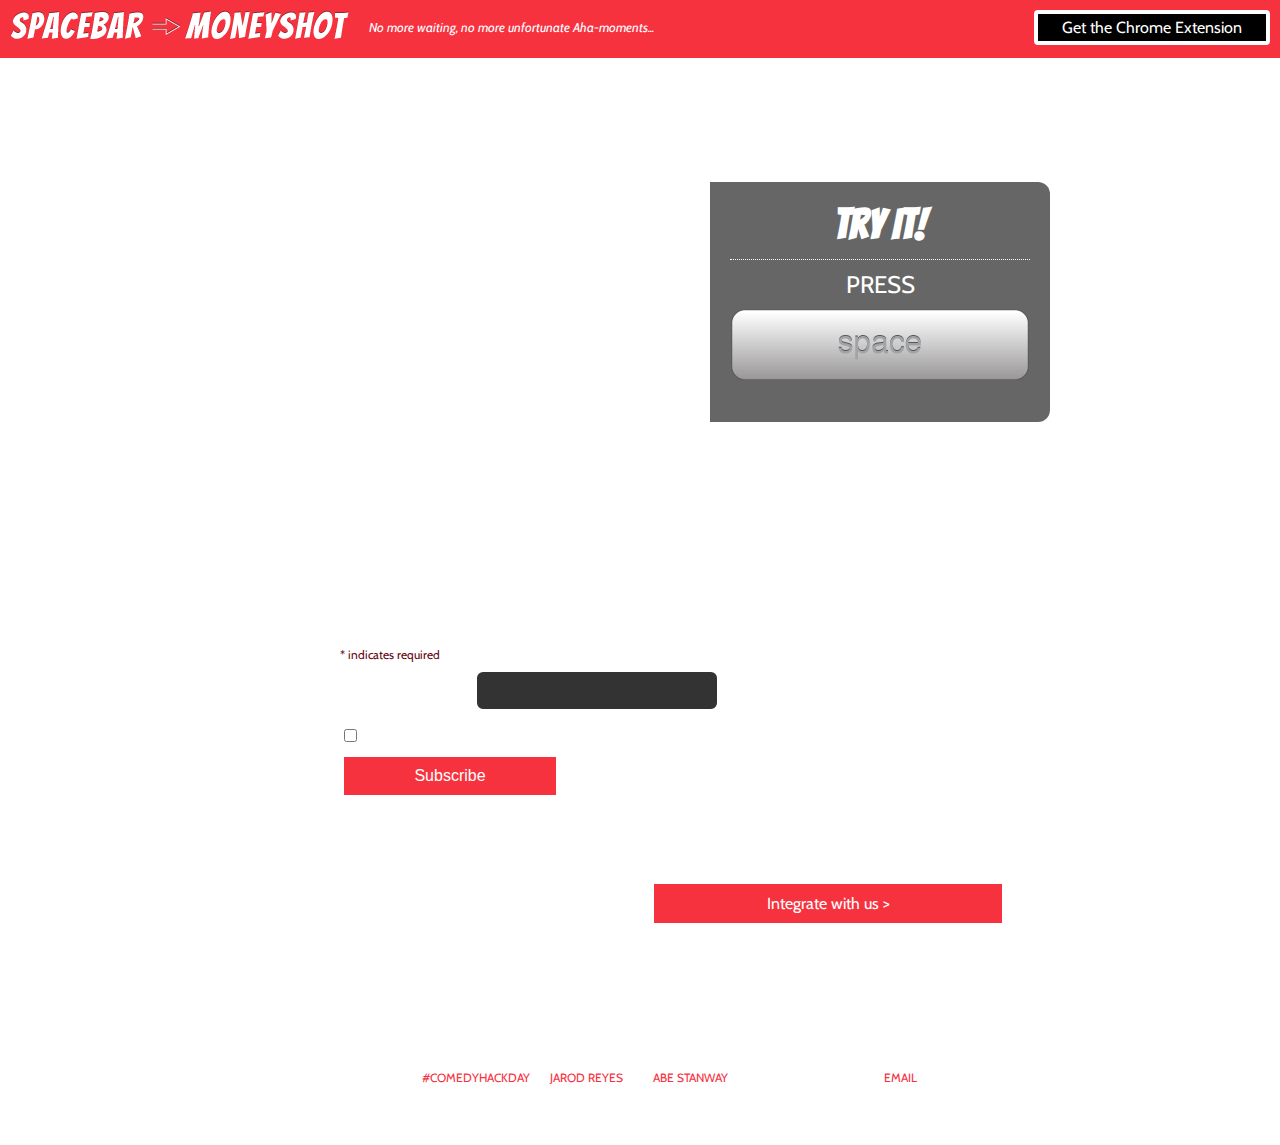
==== commit dc797e65: "Cleanup" ====
--- a/index.html
+++ b/index.html
@@ -17,8 +17,8 @@
     <link rel="icon" type="image/png" href="img/favicon.png">
     <link href='http://fonts.googleapis.com/css?family=Bangers' rel='stylesheet' type='text/css'>
     <link href='http://fonts.googleapis.com/css?family=Cabin:500,500italic' rel='stylesheet' type='text/css'>
-    <link rel="stylesheet" type="text/css" media="all" href="reset.css" />
-    <link rel="stylesheet" type="text/css" media="all" href="styles.css" />
+    <link rel="stylesheet" type="text/css" media="all" href="css/reset.css" />
+    <link rel="stylesheet" type="text/css" media="all" href="css/styles.css" />
     <script src="//ajax.googleapis.com/ajax/libs/jquery/1.8.1/jquery.min.js"></script>
     <script src="extension/popcorn.js"></script>
     <script src="extension/mousetrap.js"></script>
--- a/css/styles.css
+++ b/css/styles.css
@@ -0,0 +1,821 @@
+/*
+  960 Grid System ~ Core CSS.
+  Learn more ~ http://960.gs/
+
+  Licensed under GPL and MIT.
+*/
+
+/*
+  Forces backgrounds to span full width,
+  even if there is horizontal scrolling.
+  Increase this if your layout is wider.
+
+  Note: IE6 works fine without this fix.
+*/
+
+body {
+  min-width: 960px;
+  padding-bottom:40px;
+  background:url("img/bg.jpg");
+  font-family: 'Cabin', Helvetica, sans-serif;
+  color:#ffffff;
+}
+h1, h2, h3 {
+  font-family: 'Bangers', Helvetica, cursive;
+}
+h1 {
+  font-size:36px;
+}
+h2 {
+  font-size:46px;
+}
+hr {
+  margin: 40px 0;
+  border: 0;
+  border-top: 1px solid #e5e5e5;
+  border-bottom: 1px solid #ffffff;
+}
+hr.soften {
+  height: 1px;
+  background-image: -webkit-linear-gradient(left, rgba(255,255,255,0), rgba(255,255,255,0.9), rgba(255,255,255,0));
+  background-image:    -moz-linear-gradient(left, rgba(255,255,255,0), rgba(255,255,255,0.9), rgba(255,255,255,0));
+  background-image:     -ms-linear-gradient(left, rgba(255,255,255,0), rgba(255,255,255,0.9), rgba(255,255,255,0));
+  background-image:      -o-linear-gradient(left, rgba(255,255,255,0), rgba(255,255,255,0.9), rgba(255,255,255,0));
+  border: 0;
+}
+#moneyshot{
+  padding: 0px;
+  display: none;
+  position: absolute;
+  top: 0px;
+  right: 0px;
+  height: 200px;
+  width: 346px;
+  background:url("img/money.png") no-repeat center 30px;
+}
+#moneyshot h1 {
+  font-size:50px;
+  margin-top:150px;
+}
+.header {
+  padding:10px;
+  display:block;
+  margin-bottom:40px;
+  background:#F7323F;
+}
+.header img {
+  float:left;
+}
+.header i {
+  display: inline-block;
+  margin: 9px 20px 0px;
+  vertical-align: text-bottom;
+  font-size: 13px;
+}
+#video {
+  width:100%;
+  height:400px;
+}
+a.switchVid {
+  float:right;
+  margin:10px 0px;
+}
+a, a:active {
+  color:#fff;
+  text-decoration:none;
+}
+a:hover {
+  text-decoration:underline;
+}
+.instructions {
+  background:#64000C;
+  overflow:hidden;
+  background:rgba(0,0,0,0.6);
+  height:200px;
+  width:300px;
+  position: absolute;
+  left: 100%;
+  top:80px;
+  padding:20px;
+  border-radius:0px 16px 16px 0px;
+  -moz-border-radius:0px 16px 16px 0px;
+  -webkit-border-radius:0px 16px 16px 0px;
+  -khtml-border-radius:0px 16px 16px 0px;
+  -o-border-radius:0px 16px 16px 0px;
+  border-top:4px solid #fff;
+  border-right:4px solid #fff;
+  border-bottom:4px solid #fff;
+  text-align: center;
+}
+.instructions h2 {
+  font-size: 42px;
+  border-bottom:1px dotted #fff;
+  padding-bottom:12px;
+}
+.instructions p {
+  margin:10px;
+  font-size:24px;
+}
+.btn {
+  padding:10px 24px;
+  text-align: center;
+  color:#fff;
+  float:left;
+  font-size:16px;
+  background:#F7323F;
+  border:4px solid #fff;
+  border-radius:4px;
+  -moz-border-radius:4px;
+  -webkit-border-radius:4px;
+  -khtml-border-radius:4px;
+  -o-border-radius:4px;
+}
+.btn:hover {
+  text-decoration:none;
+}
+.header .btn {
+  float:right;
+  background:#000;
+  padding:4px 24px;
+}
+.header .btn:hover {
+  background:#64000C;
+}
+#mc_embed_signup {
+  width:600px;
+  margin:10px auto;
+}
+input.text {
+  padding: 8px 10px;
+  font-size: 18px;
+  background: #333;
+  border: 4px solid white;
+  border-radius: 10px;
+  width: 220px;
+  color:#ffffff;
+}
+input.text:focus {
+  border-color:#F7323F;
+  outline:none;
+}
+input.btn {
+  width:220px;
+}
+.mc-field-group {
+  padding:6px 0px;
+}
+label {
+  margin:5px;
+  font-size:18px;
+}
+li {
+  list-style:none;
+}
+.indicates-required {
+  color:#64000C;
+  font-size:12px;
+}
+.footer {
+  padding:60px 0px;
+  font-size:12px;
+  text-align:center;
+  text-transform:uppercase;
+}
+.footer a {
+  color:#F7323F;
+}
+/* `Container
+----------------------------------------------------------------------------------------------------*/
+
+.container_12,
+.container_16 {
+  margin-left: auto;
+  margin-right: auto;
+  width: 960px;
+}
+
+/* `Grid >> Global
+----------------------------------------------------------------------------------------------------*/
+
+.grid_1,
+.grid_2,
+.grid_3,
+.grid_4,
+.grid_5,
+.grid_6,
+.grid_7,
+.grid_8,
+.grid_9,
+.grid_10,
+.grid_11,
+.grid_12,
+.grid_13,
+.grid_14,
+.grid_15,
+.grid_16 {
+  display: inline;
+  float: left;
+  margin-left: 10px;
+  margin-right: 10px;
+  position:relative;
+}
+
+.push_1, .pull_1,
+.push_2, .pull_2,
+.push_3, .pull_3,
+.push_4, .pull_4,
+.push_5, .pull_5,
+.push_6, .pull_6,
+.push_7, .pull_7,
+.push_8, .pull_8,
+.push_9, .pull_9,
+.push_10, .pull_10,
+.push_11, .pull_11,
+.push_12, .pull_12,
+.push_13, .pull_13,
+.push_14, .pull_14,
+.push_15, .pull_15 {
+  position: relative;
+}
+
+.container_12 .grid_3,
+.container_16 .grid_4 {
+  width: 220px;
+}
+
+.container_12 .grid_6,
+.container_16 .grid_8 {
+  width: 460px;
+}
+
+.container_12 .grid_9,
+.container_16 .grid_12 {
+  width: 700px;
+}
+
+.container_12 .grid_12,
+.container_16 .grid_16 {
+  width: 940px;
+}
+
+/* `Grid >> Children (Alpha ~ First, Omega ~ Last)
+----------------------------------------------------------------------------------------------------*/
+
+.alpha {
+  margin-left: 0;
+}
+
+.omega {
+  margin-right: 0;
+}
+
+/* `Grid >> 12 Columns
+----------------------------------------------------------------------------------------------------*/
+
+.container_12 .grid_1 {
+  width: 60px;
+}
+
+.container_12 .grid_2 {
+  width: 140px;
+}
+
+.container_12 .grid_4 {
+  width: 300px;
+}
+
+.container_12 .grid_5 {
+  width: 380px;
+}
+
+.container_12 .grid_7 {
+  width: 540px;
+}
+
+.container_12 .grid_8 {
+  width: 620px;
+}
+
+.container_12 .grid_10 {
+  width: 780px;
+}
+
+.container_12 .grid_11 {
+  width: 860px;
+}
+
+/* `Grid >> 16 Columns
+----------------------------------------------------------------------------------------------------*/
+
+.container_16 .grid_1 {
+  width: 40px;
+}
+
+.container_16 .grid_2 {
+  width: 100px;
+}
+
+.container_16 .grid_3 {
+  width: 160px;
+}
+
+.container_16 .grid_5 {
+  width: 280px;
+}
+
+.container_16 .grid_6 {
+  width: 340px;
+}
+
+.container_16 .grid_7 {
+  width: 400px;
+}
+
+.container_16 .grid_9 {
+  width: 520px;
+}
+
+.container_16 .grid_10 {
+  width: 580px;
+}
+
+.container_16 .grid_11 {
+  width: 640px;
+}
+
+.container_16 .grid_13 {
+  width: 760px;
+}
+
+.container_16 .grid_14 {
+  width: 820px;
+}
+
+.container_16 .grid_15 {
+  width: 880px;
+}
+
+/* `Prefix Extra Space >> Global
+----------------------------------------------------------------------------------------------------*/
+
+.container_12 .prefix_3,
+.container_16 .prefix_4 {
+  padding-left: 240px;
+}
+
+.container_12 .prefix_6,
+.container_16 .prefix_8 {
+  padding-left: 480px;
+}
+
+.container_12 .prefix_9,
+.container_16 .prefix_12 {
+  padding-left: 720px;
+}
+
+/* `Prefix Extra Space >> 12 Columns
+----------------------------------------------------------------------------------------------------*/
+
+.container_12 .prefix_1 {
+  padding-left: 80px;
+}
+
+.container_12 .prefix_2 {
+  padding-left: 160px;
+}
+
+.container_12 .prefix_4 {
+  padding-left: 320px;
+}
+
+.container_12 .prefix_5 {
+  padding-left: 400px;
+}
+
+.container_12 .prefix_7 {
+  padding-left: 560px;
+}
+
+.container_12 .prefix_8 {
+  padding-left: 640px;
+}
+
+.container_12 .prefix_10 {
+  padding-left: 800px;
+}
+
+.container_12 .prefix_11 {
+  padding-left: 880px;
+}
+
+/* `Prefix Extra Space >> 16 Columns
+----------------------------------------------------------------------------------------------------*/
+
+.container_16 .prefix_1 {
+  padding-left: 60px;
+}
+
+.container_16 .prefix_2 {
+  padding-left: 120px;
+}
+
+.container_16 .prefix_3 {
+  padding-left: 180px;
+}
+
+.container_16 .prefix_5 {
+  padding-left: 300px;
+}
+
+.container_16 .prefix_6 {
+  padding-left: 360px;
+}
+
+.container_16 .prefix_7 {
+  padding-left: 420px;
+}
+
+.container_16 .prefix_9 {
+  padding-left: 540px;
+}
+
+.container_16 .prefix_10 {
+  padding-left: 600px;
+}
+
+.container_16 .prefix_11 {
+  padding-left: 660px;
+}
+
+.container_16 .prefix_13 {
+  padding-left: 780px;
+}
+
+.container_16 .prefix_14 {
+  padding-left: 840px;
+}
+
+.container_16 .prefix_15 {
+  padding-left: 900px;
+}
+
+/* `Suffix Extra Space >> Global
+----------------------------------------------------------------------------------------------------*/
+
+.container_12 .suffix_3,
+.container_16 .suffix_4 {
+  padding-right: 240px;
+}
+
+.container_12 .suffix_6,
+.container_16 .suffix_8 {
+  padding-right: 480px;
+}
+
+.container_12 .suffix_9,
+.container_16 .suffix_12 {
+  padding-right: 720px;
+}
+
+/* `Suffix Extra Space >> 12 Columns
+----------------------------------------------------------------------------------------------------*/
+
+.container_12 .suffix_1 {
+  padding-right: 80px;
+}
+
+.container_12 .suffix_2 {
+  padding-right: 160px;
+}
+
+.container_12 .suffix_4 {
+  padding-right: 320px;
+}
+
+.container_12 .suffix_5 {
+  padding-right: 400px;
+}
+
+.container_12 .suffix_7 {
+  padding-right: 560px;
+}
+
+.container_12 .suffix_8 {
+  padding-right: 640px;
+}
+
+.container_12 .suffix_10 {
+  padding-right: 800px;
+}
+
+.container_12 .suffix_11 {
+  padding-right: 880px;
+}
+
+/* `Suffix Extra Space >> 16 Columns
+----------------------------------------------------------------------------------------------------*/
+
+.container_16 .suffix_1 {
+  padding-right: 60px;
+}
+
+.container_16 .suffix_2 {
+  padding-right: 120px;
+}
+
+.container_16 .suffix_3 {
+  padding-right: 180px;
+}
+
+.container_16 .suffix_5 {
+  padding-right: 300px;
+}
+
+.container_16 .suffix_6 {
+  padding-right: 360px;
+}
+
+.container_16 .suffix_7 {
+  padding-right: 420px;
+}
+
+.container_16 .suffix_9 {
+  padding-right: 540px;
+}
+
+.container_16 .suffix_10 {
+  padding-right: 600px;
+}
+
+.container_16 .suffix_11 {
+  padding-right: 660px;
+}
+
+.container_16 .suffix_13 {
+  padding-right: 780px;
+}
+
+.container_16 .suffix_14 {
+  padding-right: 840px;
+}
+
+.container_16 .suffix_15 {
+  padding-right: 900px;
+}
+
+/* `Push Space >> Global
+----------------------------------------------------------------------------------------------------*/
+
+.container_12 .push_3,
+.container_16 .push_4 {
+  left: 240px;
+}
+
+.container_12 .push_6,
+.container_16 .push_8 {
+  left: 480px;
+}
+
+.container_12 .push_9,
+.container_16 .push_12 {
+  left: 720px;
+}
+
+/* `Push Space >> 12 Columns
+----------------------------------------------------------------------------------------------------*/
+
+.container_12 .push_1 {
+  left: 80px;
+}
+
+.container_12 .push_2 {
+  left: 160px;
+}
+
+.container_12 .push_4 {
+  left: 320px;
+}
+
+.container_12 .push_5 {
+  left: 400px;
+}
+
+.container_12 .push_7 {
+  left: 560px;
+}
+
+.container_12 .push_8 {
+  left: 640px;
+}
+
+.container_12 .push_10 {
+  left: 800px;
+}
+
+.container_12 .push_11 {
+  left: 880px;
+}
+
+/* `Push Space >> 16 Columns
+----------------------------------------------------------------------------------------------------*/
+
+.container_16 .push_1 {
+  left: 60px;
+}
+
+.container_16 .push_2 {
+  left: 120px;
+}
+
+.container_16 .push_3 {
+  left: 180px;
+}
+
+.container_16 .push_5 {
+  left: 300px;
+}
+
+.container_16 .push_6 {
+  left: 360px;
+}
+
+.container_16 .push_7 {
+  left: 420px;
+}
+
+.container_16 .push_9 {
+  left: 540px;
+}
+
+.container_16 .push_10 {
+  left: 600px;
+}
+
+.container_16 .push_11 {
+  left: 660px;
+}
+
+.container_16 .push_13 {
+  left: 780px;
+}
+
+.container_16 .push_14 {
+  left: 840px;
+}
+
+.container_16 .push_15 {
+  left: 900px;
+}
+
+/* `Pull Space >> Global
+----------------------------------------------------------------------------------------------------*/
+
+.container_12 .pull_3,
+.container_16 .pull_4 {
+  left: -240px;
+}
+
+.container_12 .pull_6,
+.container_16 .pull_8 {
+  left: -480px;
+}
+
+.container_12 .pull_9,
+.container_16 .pull_12 {
+  left: -720px;
+}
+
+/* `Pull Space >> 12 Columns
+----------------------------------------------------------------------------------------------------*/
+
+.container_12 .pull_1 {
+  left: -80px;
+}
+
+.container_12 .pull_2 {
+  left: -160px;
+}
+
+.container_12 .pull_4 {
+  left: -320px;
+}
+
+.container_12 .pull_5 {
+  left: -400px;
+}
+
+.container_12 .pull_7 {
+  left: -560px;
+}
+
+.container_12 .pull_8 {
+  left: -640px;
+}
+
+.container_12 .pull_10 {
+  left: -800px;
+}
+
+.container_12 .pull_11 {
+  left: -880px;
+}
+
+/* `Pull Space >> 16 Columns
+----------------------------------------------------------------------------------------------------*/
+
+.container_16 .pull_1 {
+  left: -60px;
+}
+
+.container_16 .pull_2 {
+  left: -120px;
+}
+
+.container_16 .pull_3 {
+  left: -180px;
+}
+
+.container_16 .pull_5 {
+  left: -300px;
+}
+
+.container_16 .pull_6 {
+  left: -360px;
+}
+
+.container_16 .pull_7 {
+  left: -420px;
+}
+
+.container_16 .pull_9 {
+  left: -540px;
+}
+
+.container_16 .pull_10 {
+  left: -600px;
+}
+
+.container_16 .pull_11 {
+  left: -660px;
+}
+
+.container_16 .pull_13 {
+  left: -780px;
+}
+
+.container_16 .pull_14 {
+  left: -840px;
+}
+
+.container_16 .pull_15 {
+  left: -900px;
+}
+
+/* `Clear Floated Elements
+----------------------------------------------------------------------------------------------------*/
+
+/* http://sonspring.com/journal/clearing-floats */
+
+.clear {
+  clear: both;
+  display: block;
+  overflow: hidden;
+  visibility: hidden;
+  width: 0;
+  height: 0;
+}
+
+/* http://www.yuiblog.com/blog/2010/09/27/clearfix-reloaded-overflowhidden-demystified */
+
+.clearfix:before,
+.clearfix:after,
+.container_12:before,
+.container_12:after,
+.container_16:before,
+.container_16:after {
+  content: '.';
+  display: block;
+  overflow: hidden;
+  visibility: hidden;
+  font-size: 0;
+  line-height: 0;
+  width: 0;
+  height: 0;
+}
+
+.clearfix:after,
+.container_12:after,
+.container_16:after {
+  clear: both;
+}
+
+/*
+  The following zoom:1 rule is specifically for IE6 + IE7.
+  Move to separate stylesheet if invalid CSS is a problem.
+*/
+
+.clearfix,
+.container_12,
+.container_16 {
+  zoom: 1;
+}